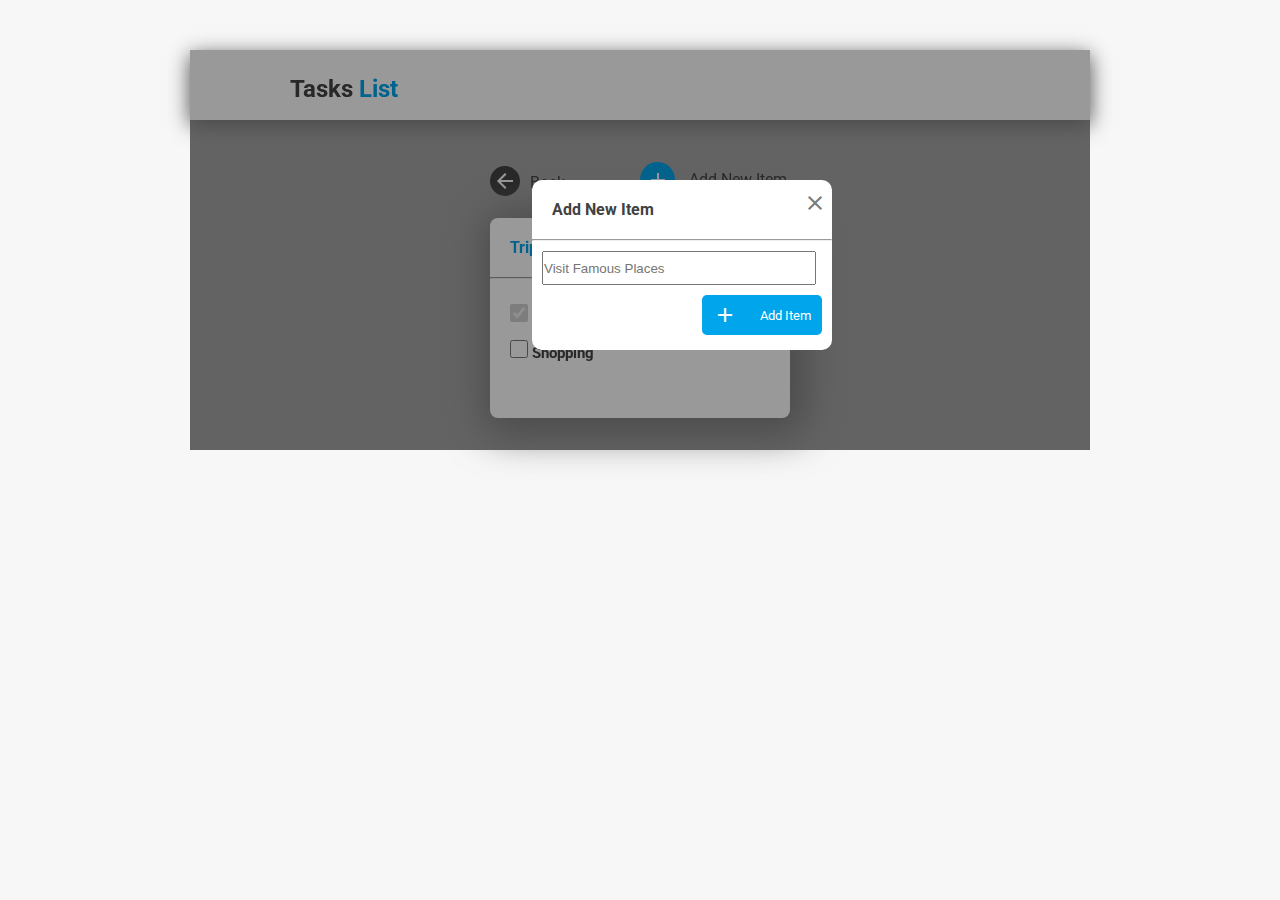
==== To-do-web/index3.html @ 59554d27 "first css project" ====
<!DOCTYPE html>
<html lang="en">
<head>
    <meta charset="UTF-8">
    <meta http-equiv="X-UA-Compatible" content="IE=edge">
    <meta name="viewport" content="width=device-width, initial-scale=1.0">
    <title>To Do Web</title>
    <link rel="stylesheet" href="style3.css">
    <link rel="stylesheet" href="https://fonts.googleapis.com/css2?family=Material+Symbols+Outlined:opsz,wght,FILL,GRAD@20,400,1,0" />
</head>
<body>
    <div class="all-cntnr">
        <header>
            <div class="tl">
                <h2>Tasks <span>List</span></h2>
            </div>
        </header>
        <div class="back-btn">
            <div class="bck">
                <span class="material-symbols-outlined">
                    arrow_back
                    </span>
            </div>
            <p style="display: inline-block;">Back</p>
        </div>
        <div class="action-btn">
            <div class="btn">
                <span class="material-symbols-outlined">
                    add
                    </span>
            </div>
            <p style="display: inline-block; margin-left: 10px">Add New Item</p>
        </div>
        <div class="task">
            <h4>Trip to Paris</h4>
            <hr>
            <div>
            <input type="checkbox" name="visit_church" value="done" id="vst-crch" checked disabled>
            <label for="vst-crch" class="lnth">Visit Church</label>
            <br>
            <input type="checkbox" name="shopping" value="done" id="sping">
            <label for="sping"><b>Shopping</b></label>
            </div>
        </div>
    </div>
    <div class="newitem">
        <h4>Add New Item</h4>
        <a href="./index2.html"><span class="material-symbols-outlined" id="cls">
            close
            </span></a>
        <hr>
        <input type="text" id="txtarea-item" placeholder="Visit Famous Places">
        <div class="aditem-btn">
            <span class="material-symbols-outlined">
                add
                </span>
                <p>Add Item</p>
        </div>
    </div>
</body>
</html>
---- To-do-web/style3.css ----
@import url('https://fonts.googleapis.com/css2?family=Roboto:wght@500&display=swap');
*{
    margin: 0;
    padding: 0;
}
body{
    background-color: #F7F7F7;
}
.all-cntnr{
    position: relative;
    width: 900px;
    height: 400px;
    margin: 50px auto;
    background-color: rgba(0, 0, 0, 0.6);
    filter: brightness(60%);
}
header{
    display: inline-block;
    position: relative;
    width: 100%;
    height: 70px;
    background-color: #FFFFFF;
    box-shadow: 0px 5px 20px #7B7B7B;
}
.tl{
    position: absolute;
    top: 25px;
    left: 100px;
    font-family: 'Roboto', sans-serif;
    color: #424242;
    cursor: pointer;
}
span{color: #00A5EC;}
.back-btn{
    display: inline-block;
    position: relative;
    top: 12px;
    left: 300px;
    cursor: pointer;
}
.back-btn p{
    position: absolute;
    top: 37px;
    left: 40px;
    display: inline-block;
    color: #424242;
    font-family: 'Roboto', sans-serif;
}
.bck{
    display: inline-block;
    position: relative;
    top: 30px;
    width: 30px;
    height: 30px;
    background-color: #424242;
    border-radius: 50%;
}
.bck:hover{
    box-shadow: 3px 3px 10px #7B7B7B;
    border: 1px solid #00A5EC;
}
.bck .material-symbols-outlined{
    color: white;
    position: absolute;
    top: 3px;
    left: 3px;
}
.action-btn{
    display: inline-block;
    position: absolute;
    top: 100px;
    left: 450px;
    font-family: 'Roboto', sans-serif;
    color: #424242;
    cursor: pointer;
}
.btn{
    display: inline-block;
    position: relative;
    top: 12px;
    width: 35px;
    height: 35px;
    border-radius: 50%;
    background-color: #00A5EC;
}
.btn:hover{
    box-shadow: 3px 3px 10px #424242;
    border: 1px solid rgb(32, 58, 173);
}
.btn .material-symbols-outlined{
    position: absolute;
    top: 6px;
    left: 6px;
    color: white;
}
.task{
    position: relative;
    top: 60px;
    left: 300px;
    width: 300px;
    height: 200px;
    background-color: white;
    border-radius: 8px;
    cursor: pointer;
    box-shadow: 5px 5px 40px 10px #7B7B7B;
}
h4{
    padding: 20px;
    font-family: 'Roboto', sans-serif;
    color: #00A5EC;
}
input[type=checkbox]{
    width: 18px;
    height: 18px;
    cursor: pointer;
}
label{
    font-family: 'Roboto', sans-serif;
    font-size: 15px;
    color: #424242;
    cursor: pointer;
}
.lnth{
    text-decoration: line-through;
    opacity: 0.7;
}
.task div{
    margin-top: 20px;
    margin-left: 20px;
    line-height: 35px;
}
.newitem{
    position: absolute;
    top: 180px;
    left: 532px;
    border-radius: 10px;
    width: 300px;
    height: 170px;
    background-color: white;
}
.newitem h4{
    display: inline-block;
    font-family: 'Roboto', sans-serif;
    color: #424242;
    cursor: pointer;
}
#cls{
    position: relative;
    left: 125px;
    display: inline-block;
    color: #7B7B7B;
    cursor: pointer;
}
#txtarea-item{
    margin: 10px;
    height: 30px;
    width: 270px;
}
.aditem-btn{
    position: absolute;
    left: 170px;
    display: flex;
    width: 120px;
    height: 40px;
    background-color: #00A5EC;
    border-radius: 5px;
    justify-content: space-around;
    align-items: center;
    cursor: pointer;
}
.aditem-btn .material-symbols-outlined{
    color: white;
}
.aditem-btn p{
    font-family: 'Roboto', sans-serif;
    color: white;
    font-size: small;
}
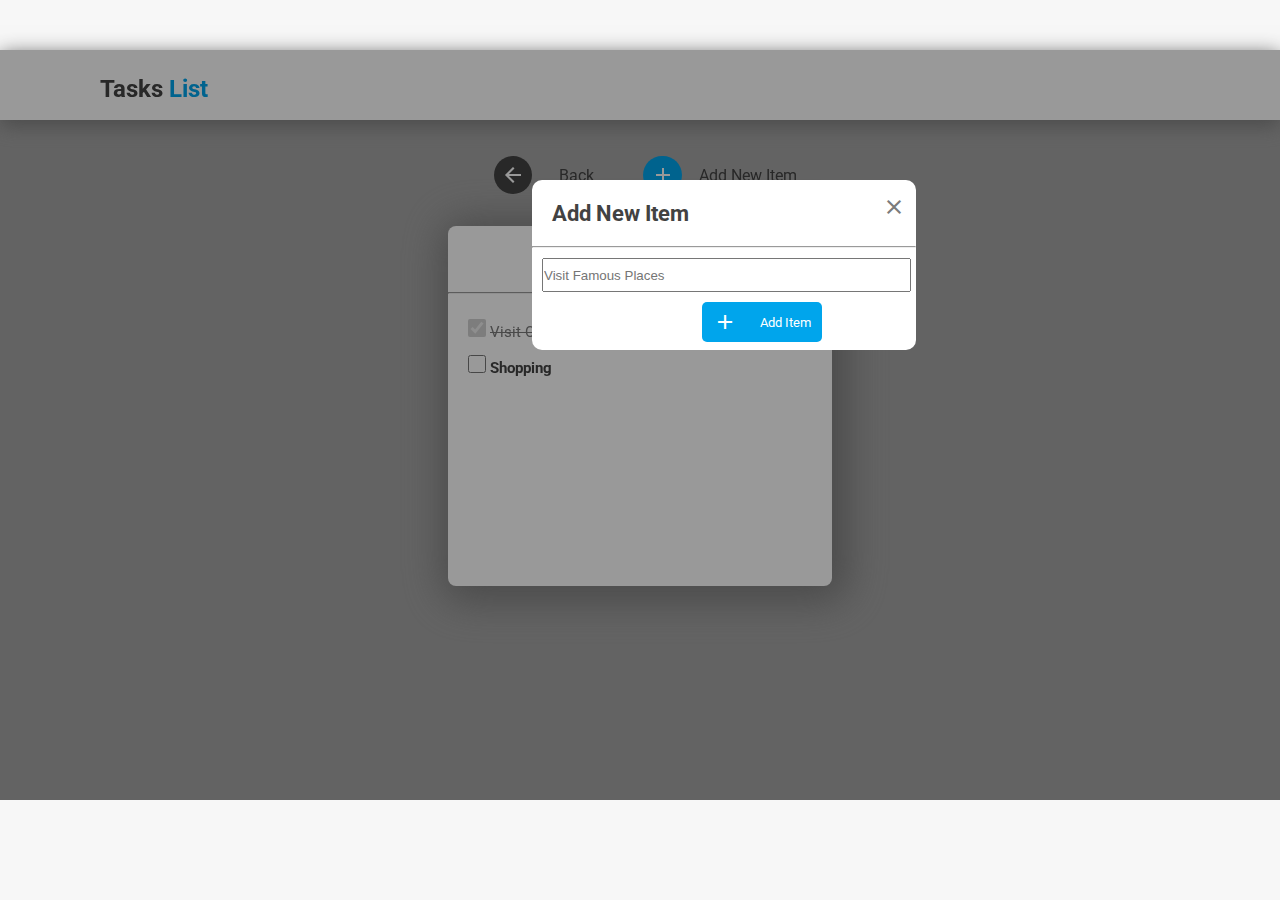
==== commit 12400a4e: "updated full-width" ====
--- a/To-do-web/index3.html
+++ b/To-do-web/index3.html
@@ -15,21 +15,23 @@
                 <h2>Tasks <span>List</span></h2>
             </div>
         </header>
-        <div class="back-btn">
-            <div class="bck">
-                <span class="material-symbols-outlined">
-                    arrow_back
-                    </span>
+        <div class="btnBox">
+            <div class="back-btn">
+                <div class="bck">
+                    <span class="material-symbols-outlined">
+                        arrow_back
+                        </span>
+                </div>
+                <p style="display: inline-block;">Back</p>
             </div>
-            <p style="display: inline-block;">Back</p>
-        </div>
-        <div class="action-btn">
-            <div class="btn">
-                <span class="material-symbols-outlined">
-                    add
-                    </span>
+            <div class="action-btn">
+                <div class="btn">
+                    <span class="material-symbols-outlined">
+                        add
+                        </span>
+                </div>
+                <p style="display: inline-block; margin-left: 10px">Add New Item</p>
             </div>
-            <p style="display: inline-block; margin-left: 10px">Add New Item</p>
         </div>
         <div class="task">
             <h4>Trip to Paris</h4>
--- a/To-do-web/style3.css
+++ b/To-do-web/style3.css
@@ -8,8 +8,9 @@
 }
 .all-cntnr{
     position: relative;
-    width: 900px;
-    height: 400px;
+    width: 100%;
+    min-height: 750px;
+    height: max-content;
     margin: 50px auto;
     background-color: rgba(0, 0, 0, 0.6);
     filter: brightness(60%);
@@ -31,29 +32,34 @@
     cursor: pointer;
 }
 span{color: #00A5EC;}
+.btnBox{
+    margin: 2em auto;
+    width: 30%;
+    min-width: 20em;
+    height: max-content;
+    display: flex;
+    align-items: center;
+    justify-content: space-evenly;
+}
 .back-btn{
-    display: inline-block;
-    position: relative;
-    top: 12px;
-    left: 300px;
+    width: 8em;
     cursor: pointer;
+    display: flex;
+    align-items: center;
+    justify-content: space-around;
 }
 .back-btn p{
-    position: absolute;
-    top: 37px;
-    left: 40px;
-    display: inline-block;
     color: #424242;
     font-family: 'Roboto', sans-serif;
 }
 .bck{
-    display: inline-block;
-    position: relative;
-    top: 30px;
-    width: 30px;
-    height: 30px;
+    width: 2.4em;
+    height: 2.4em;
     background-color: #424242;
     border-radius: 50%;
+    display: flex;
+    align-items: center;
+    justify-content: center;
 }
 .bck:hover{
     box-shadow: 3px 3px 10px #7B7B7B;
@@ -61,44 +67,38 @@
 }
 .bck .material-symbols-outlined{
     color: white;
-    position: absolute;
-    top: 3px;
-    left: 3px;
 }
 .action-btn{
-    display: inline-block;
-    position: absolute;
-    top: 100px;
-    left: 450px;
+    width: 10em;
+    display: flex;
+    align-items: center;
+    justify-content: space-around;
     font-family: 'Roboto', sans-serif;
     color: #424242;
     cursor: pointer;
 }
 .btn{
-    display: inline-block;
-    position: relative;
-    top: 12px;
-    width: 35px;
-    height: 35px;
+    width: 2.4em;
+    height: 2.4em;
     border-radius: 50%;
     background-color: #00A5EC;
+    display: flex;
+    align-items: center;
+    justify-content: center;
 }
 .btn:hover{
     box-shadow: 3px 3px 10px #424242;
     border: 1px solid rgb(32, 58, 173);
 }
 .btn .material-symbols-outlined{
-    position: absolute;
-    top: 6px;
-    left: 6px;
     color: white;
 }
 .task{
-    position: relative;
-    top: 60px;
-    left: 300px;
-    width: 300px;
-    height: 200px;
+    margin: 2em auto;
+    width: 30%;
+    min-width: 20em;
+    min-height: 250px;
+    height: 40vh;
     background-color: white;
     border-radius: 8px;
     cursor: pointer;
@@ -107,7 +107,9 @@
 h4{
     padding: 20px;
     font-family: 'Roboto', sans-serif;
+    font-size: 1.4em;
     color: #00A5EC;
+    text-align: center;
 }
 input[type=checkbox]{
     width: 18px;
@@ -134,7 +136,8 @@
     top: 180px;
     left: 532px;
     border-radius: 10px;
-    width: 300px;
+    min-width: 300px;
+    width: 30%;
     height: 170px;
     background-color: white;
 }
@@ -145,8 +148,9 @@
     cursor: pointer;
 }
 #cls{
-    position: relative;
-    left: 125px;
+    position: absolute;
+    top: 15px;
+    right: 10px;
     display: inline-block;
     color: #7B7B7B;
     cursor: pointer;
@@ -154,7 +158,7 @@
 #txtarea-item{
     margin: 10px;
     height: 30px;
-    width: 270px;
+    width: 95%;
 }
 .aditem-btn{
     position: absolute;
